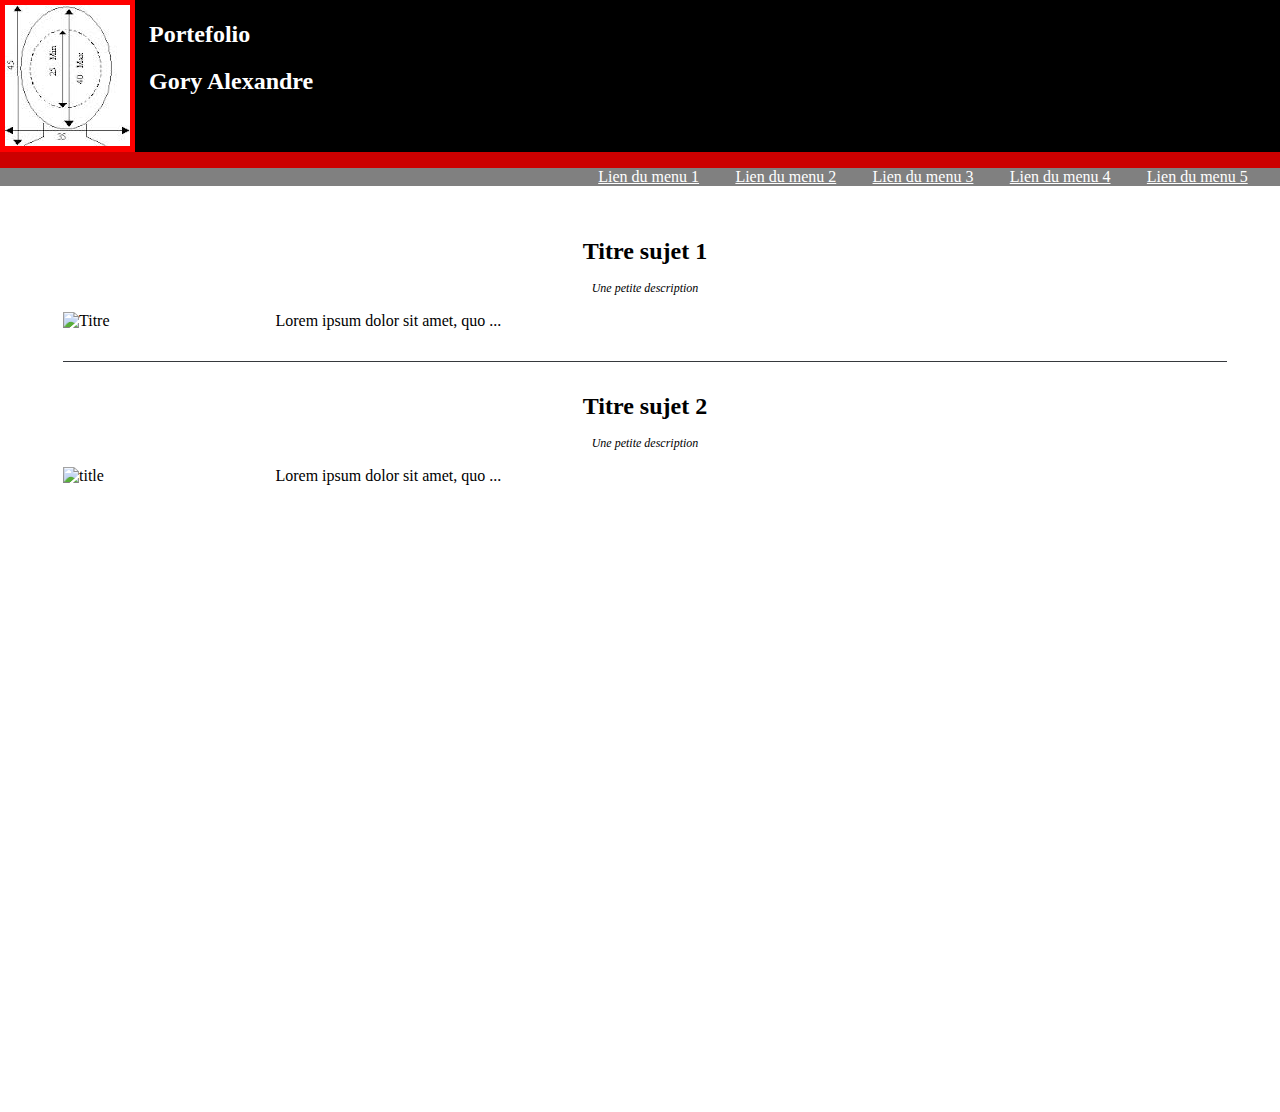
==== index.html @ 5978a52d "PFAgory V1" ====
<!DOCTYPE html>
<html>
    <head>
        <title>PorteFolio Gory Alexandre</title>
        <meta charset="UTF-8">
        <meta name="viewport" content="width=device-width, initial-scale=1.0">
        <link href="css/style.css" rel="stylesheet">
        <script src="js/jquery.js"></script>
    </head>
    <body>
        <div class="main">
            <div class="menu">
                <div class="headerMenu">
                    <div class="profil"><img src="img/profil.jpg" alt="Profil" /></div>
                    <div class="titre">
                        <h1>Portefolio</h1>
                        <h2>Gory Alexandre</h2>
                    </div>              
                </div>
                <div class="navigation">
                    <ul>
                        <li><a href="#">Lien du menu 1</a></li>
                        <li><a href="#">Lien du menu 2</a></li>
                        <li><a href="#">Lien du menu 3</a></li>
                        <li><a href="#">Lien du menu 4</a></li>
                        <li><a href="#">Lien du menu 5</a></li>
                    </ul>
                    <select>
                        <option selected="selected">Choisir un menu</option>
                        <option>Lien du menu 1</option>
                        <option>Lien du menu 2</option>
                        <option>Lien du menu 3</option>
                        <option>Lien du menu 4</option>
                        <option>Lien du menu 5</option>
                    </select>
                </div>               
            </div>
            <div class="content">
                <div class="content-item">
                    <h1>Titre sujet 1</h1>
                    <p class="description">Une petite description</p>
                    <div class="article">
                        <img src="image.png" class="article-image" alt="Titre"/>

                        <p>Lorem ipsum dolor sit amet, quo ...</p>
                    </div>
                </div>

                <div class="content-item">
                    <h1>Titre sujet 2</h1>
                    <p class="description">Une petite description</p>
                    <div class="article">
                        <img src="image.png" class="article-image" alt="title" />

                        <p>Lorem ipsum dolor sit amet, quo ...</p>
                    </div>
                </div>
            </div>
        </div>
    </body>
</html>
---- css/style.css ----
/*
To change this license header, choose License Headers in Project Properties.
To change this template file, choose Tools | Templates
and open the template in the editor.
*/
/* 
    Created on : 23 sept. 2014, 14:04:14
    Author     : agory
*/
@charset "UTF-8";

/**
 *    Ideal resolution: 1280 * 960 pixels
 */

html, body {
   height: 100%;
   background-color: #FFFFFF;
   border: 0px solid transparent;
   font-size: 1em; /* Ideal: 16px */
   margin: 0px 0px 0px 0px;
   min-height: 100%;
   padding: 0px 0px 0px 0px;
   width: 100%;
}

img, object, embed, canvas, video, audio, picture {
   max-width: 100%;
   height: auto;
}

.main {
   height: 100%;
   margin: 0px auto 0px auto;
   min-height: 100%;
   width: 100%; /* Ideal: 1024px -> 1024 / 1280 */
}

.content{
   display: inline-block;
   height: 100%;
   min-height: 100%;
   vertical-align: top;
   color: #000000;
   background-color: #FFFFFF;
   width: 100%; /* Ideal: 596px -> 596 / 1024 */
}

.menu {
   color: #FFFFFF;
   background-color: #CC0000;
   width: 100%; /* Ideal: 214px -> 214 / 1024 */
   padding: 0px;
   margin: 0px;
}

.headerMenu{
    background-color: #000000;
    width: 100%;
    margin: 0px;
    padding: 0px;
}
.headerMenu div{
    display: inline-block;
    vertical-align: top;
    margin: 0px;
}
.headerMenu .profil{
    padding: 5px 5px 2px 5px;
    background-color: red;
}
.headerMenu .profil img{ 
    padding: 0px;
    margin: 0px;
}
.headerMenu .titre {
    padding: 5px 0px 5px 10px;
}
.navigation {
    vertical-align: top;
    text-align: right;
    width: 100%;
    background-color: grey;
}
.content, .adv {
   padding: 5px 5px 5px 5px;
}

.menu h1 {
   font-size: 1.5em; /* Ideal: 24px */
}

.menu li {
   list-style: none;
}

.menu li a {
   color: #FFFFFF;
}

   
.menu li {
   display: inline-block;
   margin-right: 2.6041666666666666666666666666667%; /* Ideal: 25px -> 25 / 960 */
}

.menu li a:hover {
   color: #000000;
}

.content .content-item {
   border-top: 1px solid #36393D;
   clear: both;
   margin: 0px auto 0px auto;
   padding: 15px 0px 15px 0px;
   text-align: center;
   width: 90.939597315436241610738255033557%; /* Ideal: 542px -> 542 / 596 */
}

.content .content-item:first-child {
   border: 0px solid transparent;
}

.content .content-item h1 {
   font-size: 1.5em; /* Ideal: 24px */
}

.content .content-item p.description {
   font-size: 0.750em; /* Ideal: 12px */
   font-style: italic;
}

.content .content-item div.article {
   text-align: justify;
}

.content .content-item img.article-image {
   float: left;
   padding: 0px 25px 25px 0px;
   width: 16.107382550335570469798657718121%; /* Ideal: 96px -> 96 / 596 */
}

@media screen and (min-width: 421px) {
   .menu select {
      display: none;
   }
}

@media screen and (max-width: 1024px) {
   .main {
      width: 100%;
   }
}

@media screen and (max-width: 960px) {
   .menu {
      display: block;
      height: auto;
      min-height: 10%;
      vertical-align: top;
      width: 100%;
   }
   
   .content {
      width: 79.1015625%;
   }
}

@media screen and (max-width: 760px) {
   .main {
      margin: 0px 0px 0px 0px;
      width: 100%;
   }
}

@media screen and (max-width: 640px) {   
   .content {
      display: block;
      height: auto;
      min-height: auto;
      width: 100%;
   }
}

@media screen and (max-width: 420px) {
   .menu ul {
      display: none;
   }
   
   .menu select {
      display: inherit;
      width: 96%;
   }
}

@media screen and (max-width: 320px) {
   .content .content-item img.article-image {
      display: none;
   }
}
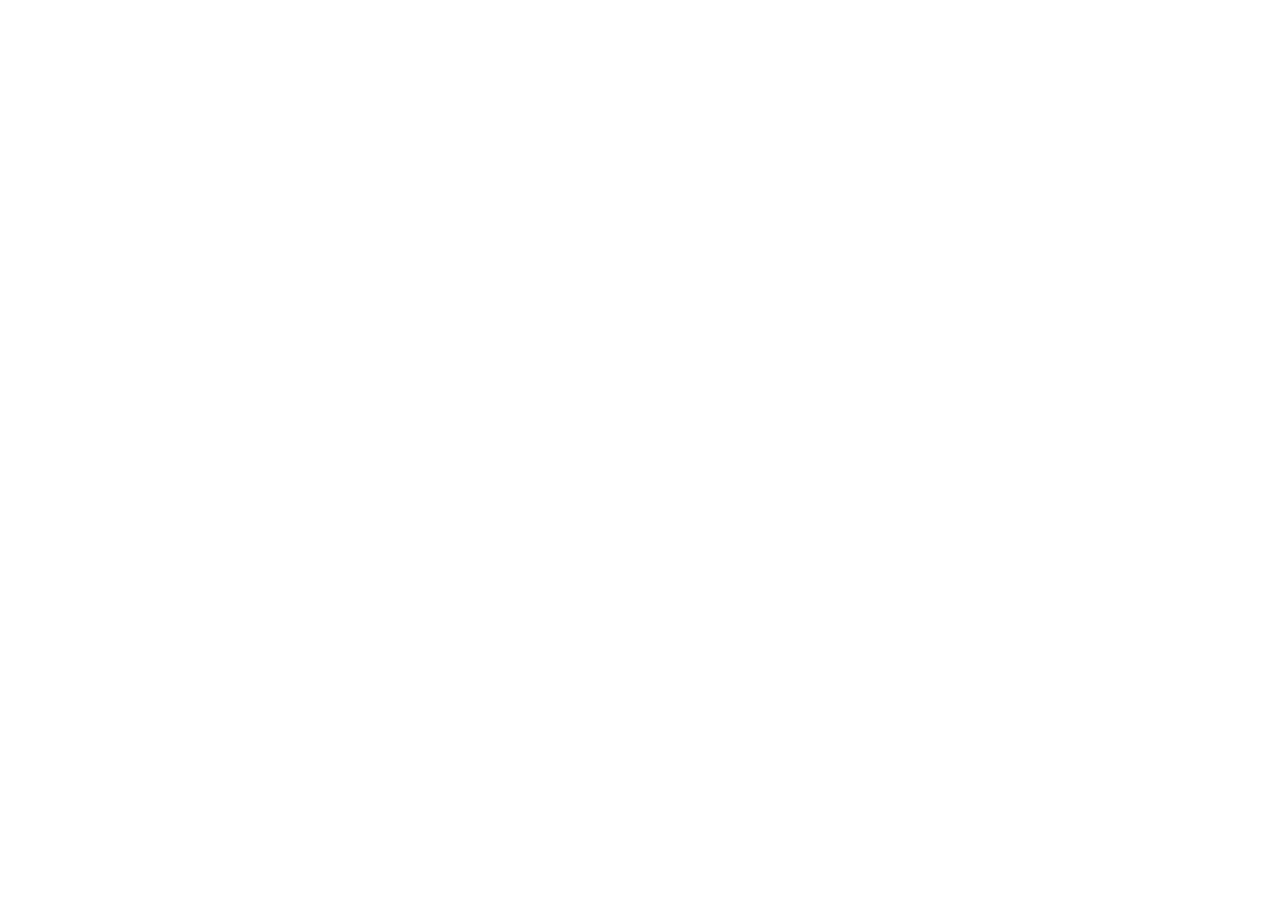
==== commit 5345b006: "PFAgory Debut projet avec bootstrap" ====
--- a/index.html
+++ b/index.html
@@ -8,54 +8,6 @@
         <script src="js/jquery.js"></script>
     </head>
     <body>
-        <div class="main">
-            <div class="menu">
-                <div class="headerMenu">
-                    <div class="profil"><img src="img/profil.jpg" alt="Profil" /></div>
-                    <div class="titre">
-                        <h1>Portefolio</h1>
-                        <h2>Gory Alexandre</h2>
-                    </div>              
-                </div>
-                <div class="navigation">
-                    <ul>
-                        <li><a href="#">Lien du menu 1</a></li>
-                        <li><a href="#">Lien du menu 2</a></li>
-                        <li><a href="#">Lien du menu 3</a></li>
-                        <li><a href="#">Lien du menu 4</a></li>
-                        <li><a href="#">Lien du menu 5</a></li>
-                    </ul>
-                    <select>
-                        <option selected="selected">Choisir un menu</option>
-                        <option>Lien du menu 1</option>
-                        <option>Lien du menu 2</option>
-                        <option>Lien du menu 3</option>
-                        <option>Lien du menu 4</option>
-                        <option>Lien du menu 5</option>
-                    </select>
-                </div>               
-            </div>
-            <div class="content">
-                <div class="content-item">
-                    <h1>Titre sujet 1</h1>
-                    <p class="description">Une petite description</p>
-                    <div class="article">
-                        <img src="image.png" class="article-image" alt="Titre"/>
-
-                        <p>Lorem ipsum dolor sit amet, quo ...</p>
-                    </div>
-                </div>
-
-                <div class="content-item">
-                    <h1>Titre sujet 2</h1>
-                    <p class="description">Une petite description</p>
-                    <div class="article">
-                        <img src="image.png" class="article-image" alt="title" />
-
-                        <p>Lorem ipsum dolor sit amet, quo ...</p>
-                    </div>
-                </div>
-            </div>
-        </div>
+        
     </body>
 </html>
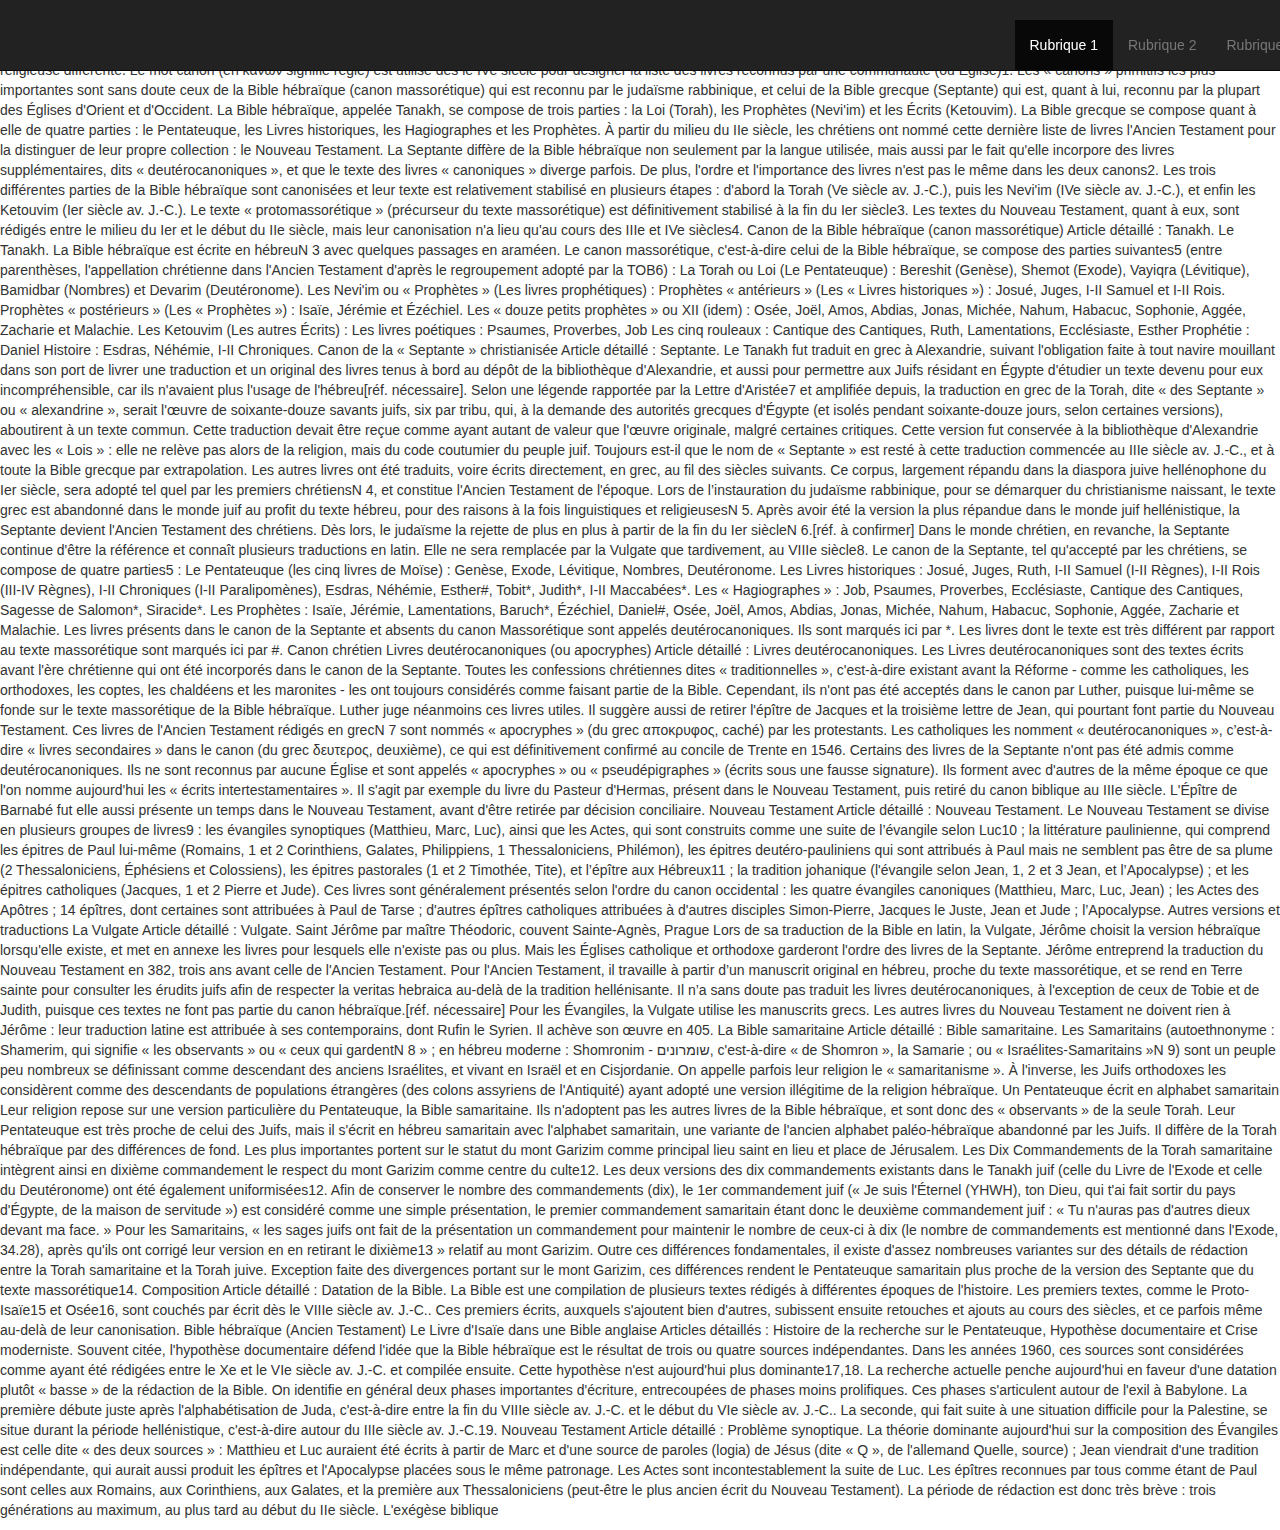
==== commit cd377002: "PFAgory v1.1" ====
--- a/index.html
+++ b/index.html
@@ -5,9 +5,152 @@
         <meta charset="UTF-8">
         <meta name="viewport" content="width=device-width, initial-scale=1.0">
         <link href="css/style.css" rel="stylesheet">
-        <script src="js/jquery.js"></script>
+        <link href="lib/bootstrap/css/bootstrap.min.css" rel="stylesheet">
     </head>
     <body>
-        
+        <div class="navbar navbar-default navbar-inverse navbar-fixed-top navbar-inner" role="navigation">
+            <!-- Partie de la barre toujours affichée -->
+            <div class="row">
+                <div class="col-md-4"> 
+                <img src="" />
+                </div>
+            </div>
+            <div class="row">
+                <div class="navbar-header">
+                    <!-- Bouton d'accès affiché à droite si la zone d'affichage est trop petite -->
+                    <button type="button" class="navbar-toggle" data-toggle="collapse" data-target="#navbar-collapse-target">
+                        <span class="sr-only">Activer la navigation</span>
+                        <span class="icon-bar"></span>
+                        <span class="icon-bar"></span>
+                        <span class="icon-bar"></span>
+                    </button>
+                </div>
+                <!-- Partie de la barre masquée si la surface d'affichage est insuffisante -->
+                <div class="collapse navbar-collapse" id="navbar-collapse-target">
+                    <ul class="nav navbar-nav navbar-right">
+                        <li class="active"><a href="#">Rubrique 1</a></li>
+                        <li><a href="#">Rubrique 2</a></li>
+                        <li><a href="#">Rubrique 3</a></li>
+                    </ul>
+                </div>
+            </div>
+        </div>
+        <p>Étymologie
+
+Le mot « bible » vient du grec ancien βιϐλία (ta biblia), un substantif au pluriel qui signifie « les livres », soulignant son caractère multiple. Ce mot est passé dans la langue française par l’intermédiaire du latin bíblia, et est devenu ainsi un mot au singulier1.
+Les canons bibliques primitifs
+Articles détaillés : Canon (Bible) et Liste des livres de la Bible.
+
+Le corpus biblique réunit plusieurs livres d'origines diverses, d'où le pluriel originel du mot « Bible ». Dès le début de sa formation, il existe plusieurs collections canoniques concurrentes de la Bible, chacune étant défendue par une communauté religieuse différente. Le mot canon (en κανων signifie règle) est utilisé dès le IVe siècle pour désigner la liste des livres reconnus par une communauté (ou Église)1.
+
+Les « canons » primitifs les plus importantes sont sans doute ceux de la Bible hébraïque (canon massorétique) qui est reconnu par le judaïsme rabbinique, et celui de la Bible grecque (Septante) qui est, quant à lui, reconnu par la plupart des Églises d'Orient et d'Occident. La Bible hébraïque, appelée Tanakh, se compose de trois parties : la Loi (Torah), les Prophètes (Nevi'im) et les Écrits (Ketouvim). La Bible grecque se compose quant à elle de quatre parties : le Pentateuque, les Livres historiques, les Hagiographes et les Prophètes. À partir du milieu du IIe siècle, les chrétiens ont nommé cette dernière liste de livres l'Ancien Testament pour la distinguer de leur propre collection : le Nouveau Testament. La Septante diffère de la Bible hébraïque non seulement par la langue utilisée, mais aussi par le fait qu'elle incorpore des livres supplémentaires, dits « deutérocanoniques », et que le texte des livres « canoniques » diverge parfois. De plus, l'ordre et l'importance des livres n'est pas le même dans les deux canons2.
+
+Les trois différentes parties de la Bible hébraïque sont canonisées et leur texte est relativement stabilisé en plusieurs étapes : d'abord la Torah (Ve siècle av. J.-C.), puis les Nevi'im (IVe siècle av. J.-C.), et enfin les Ketouvim (Ier siècle av. J.-C.). Le texte « protomassorétique » (précurseur du texte massorétique) est définitivement stabilisé à la fin du Ier siècle3. Les textes du Nouveau Testament, quant à eux, sont rédigés entre le milieu du Ier et le début du IIe siècle, mais leur canonisation n'a lieu qu'au cours des IIIe et IVe siècles4.
+Canon de la Bible hébraïque (canon massorétique)
+Article détaillé : Tanakh.
+Le Tanakh.
+
+La Bible hébraïque est écrite en hébreuN 3 avec quelques passages en araméen. Le canon massorétique, c'est-à-dire celui de la Bible hébraïque, se compose des parties suivantes5 (entre parenthèses, l'appellation chrétienne dans l'Ancien Testament d'après le regroupement adopté par la TOB6) :
+
+    La Torah ou Loi (Le Pentateuque) : Bereshit (Genèse), Shemot (Exode), Vayiqra (Lévitique), Bamidbar (Nombres) et Devarim (Deutéronome).
+    Les Nevi'im ou « Prophètes » (Les livres prophétiques) :
+        Prophètes « antérieurs » (Les « Livres historiques ») : Josué, Juges, I-II Samuel et I-II Rois.
+        Prophètes « postérieurs » (Les « Prophètes ») : Isaïe, Jérémie et Ézéchiel.
+        Les « douze petits prophètes » ou XII (idem) : Osée, Joël, Amos, Abdias, Jonas, Michée, Nahum, Habacuc, Sophonie, Aggée, Zacharie et Malachie.
+    Les Ketouvim (Les autres Écrits) :
+        Les livres poétiques : Psaumes, Proverbes, Job
+        Les cinq rouleaux : Cantique des Cantiques, Ruth, Lamentations, Ecclésiaste, Esther
+        Prophétie : Daniel
+        Histoire : Esdras, Néhémie, I-II Chroniques.
+
+Canon de la « Septante » christianisée
+Article détaillé : Septante.
+
+Le Tanakh fut traduit en grec à Alexandrie, suivant l'obligation faite à tout navire mouillant dans son port de livrer une traduction et un original des livres tenus à bord au dépôt de la bibliothèque d'Alexandrie, et aussi pour permettre aux Juifs résidant en Égypte d'étudier un texte devenu pour eux incompréhensible, car ils n'avaient plus l'usage de l'hébreu[réf. nécessaire].
+
+Selon une légende rapportée par la Lettre d'Aristée7 et amplifiée depuis, la traduction en grec de la Torah, dite « des Septante » ou « alexandrine », serait l'œuvre de soixante-douze savants juifs, six par tribu, qui, à la demande des autorités grecques d'Égypte (et isolés pendant soixante-douze jours, selon certaines versions), aboutirent à un texte commun.
+
+Cette traduction devait être reçue comme ayant autant de valeur que l'œuvre originale, malgré certaines critiques. Cette version fut conservée à la bibliothèque d'Alexandrie avec les « Lois » : elle ne relève pas alors de la religion, mais du code coutumier du peuple juif. Toujours est-il que le nom de « Septante » est resté à cette traduction commencée au IIIe siècle av. J.-C., et à toute la Bible grecque par extrapolation. Les autres livres ont été traduits, voire écrits directement, en grec, au fil des siècles suivants.
+
+Ce corpus, largement répandu dans la diaspora juive hellénophone du Ier siècle, sera adopté tel quel par les premiers chrétiensN 4, et constitue l'Ancien Testament de l'époque.
+
+Lors de l’instauration du judaïsme rabbinique, pour se démarquer du christianisme naissant, le texte grec est abandonné dans le monde juif au profit du texte hébreu, pour des raisons à la fois linguistiques et religieusesN 5. Après avoir été la version la plus répandue dans le monde juif hellénistique, la Septante devient l'Ancien Testament des chrétiens. Dès lors, le judaïsme la rejette de plus en plus à partir de la fin du Ier siècleN 6.[réf. à confirmer] Dans le monde chrétien, en revanche, la Septante continue d'être la référence et connaît plusieurs traductions en latin. Elle ne sera remplacée par la Vulgate que tardivement, au VIIIe siècle8.
+
+Le canon de la Septante, tel qu'accepté par les chrétiens, se compose de quatre parties5 :
+
+    Le Pentateuque (les cinq livres de Moïse) : Genèse, Exode, Lévitique, Nombres, Deutéronome.
+    Les Livres historiques : Josué, Juges, Ruth, I-II Samuel (I-II Règnes), I-II Rois (III-IV Règnes), I-II Chroniques (I-II Paralipomènes), Esdras, Néhémie, Esther#, Tobit*, Judith*, I-II Maccabées*.
+    Les « Hagiographes » : Job, Psaumes, Proverbes, Ecclésiaste, Cantique des Cantiques, Sagesse de Salomon*, Siracide*.
+    Les Prophètes : Isaïe, Jérémie, Lamentations, Baruch*, Ézéchiel, Daniel#, Osée, Joël, Amos, Abdias, Jonas, Michée, Nahum, Habacuc, Sophonie, Aggée, Zacharie et Malachie.
+
+Les livres présents dans le canon de la Septante et absents du canon Massorétique sont appelés deutérocanoniques. Ils sont marqués ici par *.
+
+Les livres dont le texte est très différent par rapport au texte massorétique sont marqués ici par #.
+Canon chrétien
+Livres deutérocanoniques (ou apocryphes)
+Article détaillé : Livres deutérocanoniques.
+
+Les Livres deutérocanoniques sont des textes écrits avant l'ère chrétienne qui ont été incorporés dans le canon de la Septante. Toutes les confessions chrétiennes dites « traditionnelles », c'est-à-dire existant avant la Réforme - comme les catholiques, les orthodoxes, les coptes, les chaldéens et les maronites - les ont toujours considérés comme faisant partie de la Bible. Cependant, ils n'ont pas été acceptés dans le canon par Luther, puisque lui-même se fonde sur le texte massorétique de la Bible hébraïque. Luther juge néanmoins ces livres utiles. Il suggère aussi de retirer l'épître de Jacques et la troisième lettre de Jean, qui pourtant font partie du Nouveau Testament.
+
+Ces livres de l'Ancien Testament rédigés en grecN 7 sont nommés « apocryphes » (du grec αποκρυφος, caché) par les protestants. Les catholiques les nomment « deutérocanoniques », c’est-à-dire « livres secondaires » dans le canon (du grec δευτερος, deuxième), ce qui est définitivement confirmé au concile de Trente en 1546.
+
+Certains des livres de la Septante n'ont pas été admis comme deutérocanoniques. Ils ne sont reconnus par aucune Église et sont appelés « apocryphes » ou « pseudépigraphes » (écrits sous une fausse signature). Ils forment avec d'autres de la même époque ce que l'on nomme aujourd'hui les « écrits intertestamentaires ». Il s'agit par exemple du livre du Pasteur d'Hermas, présent dans le Nouveau Testament, puis retiré du canon biblique au IIIe siècle. L'Épître de Barnabé fut elle aussi présente un temps dans le Nouveau Testament, avant d'être retirée par décision conciliaire.
+Nouveau Testament
+Article détaillé : Nouveau Testament.
+
+Le Nouveau Testament se divise en plusieurs groupes de livres9 :
+
+    les évangiles synoptiques (Matthieu, Marc, Luc), ainsi que les Actes, qui sont construits comme une suite de l’évangile selon Luc10 ;
+    la littérature paulinienne, qui comprend les épitres de Paul lui-même (Romains, 1 et 2 Corinthiens, Galates, Philippiens, 1 Thessaloniciens, Philémon), les épitres deutéro-pauliniens qui sont attribués à Paul mais ne semblent pas être de sa plume (2 Thessaloniciens, Éphésiens et Colossiens), les épitres pastorales (1 et 2 Timothée, Tite), et l’épître aux Hébreux11 ;
+    la tradition johanique (l'évangile selon Jean, 1, 2 et 3 Jean, et l’Apocalypse) ;
+    et les épitres catholiques (Jacques, 1 et 2 Pierre et Jude).
+
+Ces livres sont généralement présentés selon l'ordre du canon occidental :
+
+    les quatre évangiles canoniques (Matthieu, Marc, Luc, Jean) ;
+    les Actes des Apôtres ;
+    14 épîtres, dont certaines sont attribuées à Paul de Tarse ;
+    d'autres épîtres catholiques attribuées à d'autres disciples Simon-Pierre, Jacques le Juste, Jean et Jude ;
+    l’Apocalypse.
+
+Autres versions et traductions
+La Vulgate
+Article détaillé : Vulgate.
+Saint Jérôme par maître Théodoric, couvent Sainte-Agnès, Prague
+
+Lors de sa traduction de la Bible en latin, la Vulgate, Jérôme choisit la version hébraïque lorsqu'elle existe, et met en annexe les livres pour lesquels elle n'existe pas ou plus. Mais les Églises catholique et orthodoxe garderont l'ordre des livres de la Septante.
+
+Jérôme entreprend la traduction du Nouveau Testament en 382, trois ans avant celle de l'Ancien Testament. Pour l'Ancien Testament, il travaille à partir d’un manuscrit original en hébreu, proche du texte massorétique, et se rend en Terre sainte pour consulter les érudits juifs afin de respecter la veritas hebraica au-delà de la tradition hellénisante. Il n’a sans doute pas traduit les livres deutérocanoniques, à l'exception de ceux de Tobie et de Judith, puisque ces textes ne font pas partie du canon hébraïque.[réf. nécessaire]
+
+Pour les Évangiles, la Vulgate utilise les manuscrits grecs. Les autres livres du Nouveau Testament ne doivent rien à Jérôme : leur traduction latine est attribuée à ses contemporains, dont Rufin le Syrien.
+
+Il achève son œuvre en 405.
+La Bible samaritaine
+Article détaillé : Bible samaritaine.
+
+Les Samaritains (autoethnonyme : Shamerim, qui signifie « les observants » ou « ceux qui gardentN 8 » ; en hébreu moderne : Shomronim - שומרונים, c'est-à-dire « de Shomron », la Samarie ; ou « Israélites-Samaritains »N 9) sont un peuple peu nombreux se définissant comme descendant des anciens Israélites, et vivant en Israël et en Cisjordanie. On appelle parfois leur religion le « samaritanisme ». À l'inverse, les Juifs orthodoxes les considèrent comme des descendants de populations étrangères (des colons assyriens de l'Antiquité) ayant adopté une version illégitime de la religion hébraïque.
+Un Pentateuque écrit en alphabet samaritain
+
+Leur religion repose sur une version particulière du Pentateuque, la Bible samaritaine. Ils n'adoptent pas les autres livres de la Bible hébraïque, et sont donc des « observants » de la seule Torah.
+
+Leur Pentateuque est très proche de celui des Juifs, mais il s'écrit en hébreu samaritain avec l'alphabet samaritain, une variante de l'ancien alphabet paléo-hébraïque abandonné par les Juifs. Il diffère de la Torah hébraïque par des différences de fond. Les plus importantes portent sur le statut du mont Garizim comme principal lieu saint en lieu et place de Jérusalem. Les Dix Commandements de la Torah samaritaine intègrent ainsi en dixième commandement le respect du mont Garizim comme centre du culte12. Les deux versions des dix commandements existants dans le Tanakh juif (celle du Livre de l'Exode et celle du Deutéronome) ont été également uniformisées12. Afin de conserver le nombre des commandements (dix), le 1er commandement juif (« Je suis l'Éternel (YHWH), ton Dieu, qui t'ai fait sortir du pays d'Égypte, de la maison de servitude ») est considéré comme une simple présentation, le premier commandement samaritain étant donc le deuxième commandement juif : « Tu n'auras pas d'autres dieux devant ma face. » Pour les Samaritains, « les sages juifs ont fait de la présentation un commandement pour maintenir le nombre de ceux-ci à dix (le nombre de commandements est mentionné dans l'Exode, 34.28), après qu'ils ont corrigé leur version en en retirant le dixième13 » relatif au mont Garizim.
+
+Outre ces différences fondamentales, il existe d'assez nombreuses variantes sur des détails de rédaction entre la Torah samaritaine et la Torah juive. Exception faite des divergences portant sur le mont Garizim, ces différences rendent le Pentateuque samaritain plus proche de la version des Septante que du texte massorétique14.
+Composition
+Article détaillé : Datation de la Bible.
+
+La Bible est une compilation de plusieurs textes rédigés à différentes époques de l'histoire. Les premiers textes, comme le Proto-Isaïe15 et Osée16, sont couchés par écrit dès le VIIIe siècle av. J.-C.. Ces premiers écrits, auxquels s'ajoutent bien d'autres, subissent ensuite retouches et ajouts au cours des siècles, et ce parfois même au-delà de leur canonisation.
+Bible hébraïque (Ancien Testament)
+Le Livre d'Isaïe dans une Bible anglaise
+Articles détaillés : Histoire de la recherche sur le Pentateuque, Hypothèse documentaire et Crise moderniste.
+
+Souvent citée, l'hypothèse documentaire défend l'idée que la Bible hébraïque est le résultat de trois ou quatre sources indépendantes. Dans les années 1960, ces sources sont considérées comme ayant été rédigées entre le Xe et le VIe siècle av. J.-C. et compilée ensuite. Cette hypothèse n'est aujourd'hui plus dominante17,18. La recherche actuelle penche aujourd'hui en faveur d'une datation plutôt « basse » de la rédaction de la Bible. On identifie en général deux phases importantes d'écriture, entrecoupées de phases moins prolifiques. Ces phases s'articulent autour de l'exil à Babylone. La première débute juste après l'alphabétisation de Juda, c'est-à-dire entre la fin du VIIIe siècle av. J.-C. et le début du VIe siècle av. J.-C.. La seconde, qui fait suite à une situation difficile pour la Palestine, se situe durant la période hellénistique, c'est-à-dire autour du IIIe siècle av. J.-C.19.
+Nouveau Testament
+Article détaillé : Problème synoptique.
+
+La théorie dominante aujourd'hui sur la composition des Évangiles est celle dite « des deux sources » : Matthieu et Luc auraient été écrits à partir de Marc et d'une source de paroles (logia) de Jésus (dite « Q », de l'allemand Quelle, source) ; Jean viendrait d'une tradition indépendante, qui aurait aussi produit les épîtres et l'Apocalypse placées sous le même patronage. Les Actes sont incontestablement la suite de Luc. Les épîtres reconnues par tous comme étant de Paul sont celles aux Romains, aux Corinthiens, aux Galates, et la première aux Thessaloniciens (peut-être le plus ancien écrit du Nouveau Testament). La période de rédaction est donc très brève : trois générations au maximum, au plus tard au début du IIe siècle.
+L'exégèse biblique</p>
+        <script src="lib/jquery/jquery-1.11.1.min.js"></script>
+        <script src="lib/bootstrap/js/bootstrap.min.js"></script>
     </body>
 </html>
--- a/css/style.css
+++ b/css/style.css
@@ -1,200 +1,3 @@
-/*
-To change this license header, choose License Headers in Project Properties.
-To change this template file, choose Tools | Templates
-and open the template in the editor.
-*/
-/* 
-    Created on : 23 sept. 2014, 14:04:14
-    Author     : agory
-*/
-@charset "UTF-8";
-
-/**
- *    Ideal resolution: 1280 * 960 pixels
- */
-
-html, body {
-   height: 100%;
-   background-color: #FFFFFF;
-   border: 0px solid transparent;
-   font-size: 1em; /* Ideal: 16px */
-   margin: 0px 0px 0px 0px;
-   min-height: 100%;
-   padding: 0px 0px 0px 0px;
-   width: 100%;
-}
-
-img, object, embed, canvas, video, audio, picture {
-   max-width: 100%;
-   height: auto;
-}
-
-.main {
-   height: 100%;
-   margin: 0px auto 0px auto;
-   min-height: 100%;
-   width: 100%; /* Ideal: 1024px -> 1024 / 1280 */
-}
-
-.content{
-   display: inline-block;
-   height: 100%;
-   min-height: 100%;
-   vertical-align: top;
-   color: #000000;
-   background-color: #FFFFFF;
-   width: 100%; /* Ideal: 596px -> 596 / 1024 */
-}
-
-.menu {
-   color: #FFFFFF;
-   background-color: #CC0000;
-   width: 100%; /* Ideal: 214px -> 214 / 1024 */
-   padding: 0px;
-   margin: 0px;
-}
-
-.headerMenu{
-    background-color: #000000;
-    width: 100%;
-    margin: 0px;
-    padding: 0px;
-}
-.headerMenu div{
-    display: inline-block;
-    vertical-align: top;
-    margin: 0px;
-}
-.headerMenu .profil{
-    padding: 5px 5px 2px 5px;
-    background-color: red;
-}
-.headerMenu .profil img{ 
-    padding: 0px;
-    margin: 0px;
-}
-.headerMenu .titre {
-    padding: 5px 0px 5px 10px;
-}
-.navigation {
-    vertical-align: top;
-    text-align: right;
-    width: 100%;
-    background-color: grey;
-}
-.content, .adv {
-   padding: 5px 5px 5px 5px;
-}
-
-.menu h1 {
-   font-size: 1.5em; /* Ideal: 24px */
-}
-
-.menu li {
-   list-style: none;
-}
-
-.menu li a {
-   color: #FFFFFF;
-}
-
-   
-.menu li {
-   display: inline-block;
-   margin-right: 2.6041666666666666666666666666667%; /* Ideal: 25px -> 25 / 960 */
-}
-
-.menu li a:hover {
-   color: #000000;
-}
-
-.content .content-item {
-   border-top: 1px solid #36393D;
-   clear: both;
-   margin: 0px auto 0px auto;
-   padding: 15px 0px 15px 0px;
-   text-align: center;
-   width: 90.939597315436241610738255033557%; /* Ideal: 542px -> 542 / 596 */
-}
-
-.content .content-item:first-child {
-   border: 0px solid transparent;
-}
-
-.content .content-item h1 {
-   font-size: 1.5em; /* Ideal: 24px */
-}
-
-.content .content-item p.description {
-   font-size: 0.750em; /* Ideal: 12px */
-   font-style: italic;
-}
-
-.content .content-item div.article {
-   text-align: justify;
-}
-
-.content .content-item img.article-image {
-   float: left;
-   padding: 0px 25px 25px 0px;
-   width: 16.107382550335570469798657718121%; /* Ideal: 96px -> 96 / 596 */
-}
-
-@media screen and (min-width: 421px) {
-   .menu select {
-      display: none;
-   }
-}
-
-@media screen and (max-width: 1024px) {
-   .main {
-      width: 100%;
-   }
-}
-
-@media screen and (max-width: 960px) {
-   .menu {
-      display: block;
-      height: auto;
-      min-height: 10%;
-      vertical-align: top;
-      width: 100%;
-   }
-   
-   .content {
-      width: 79.1015625%;
-   }
-}
-
-@media screen and (max-width: 760px) {
-   .main {
-      margin: 0px 0px 0px 0px;
-      width: 100%;
-   }
-}
-
-@media screen and (max-width: 640px) {   
-   .content {
-      display: block;
-      height: auto;
-      min-height: auto;
-      width: 100%;
-   }
-}
-
-@media screen and (max-width: 420px) {
-   .menu ul {
-      display: none;
-   }
-   
-   .menu select {
-      display: inherit;
-      width: 96%;
-   }
-}
-
-@media screen and (max-width: 320px) {
-   .content .content-item img.article-image {
-      display: none;
-   }
-}
+.navbar-inner {
+    min-height: 200px; /* change value here*/
+}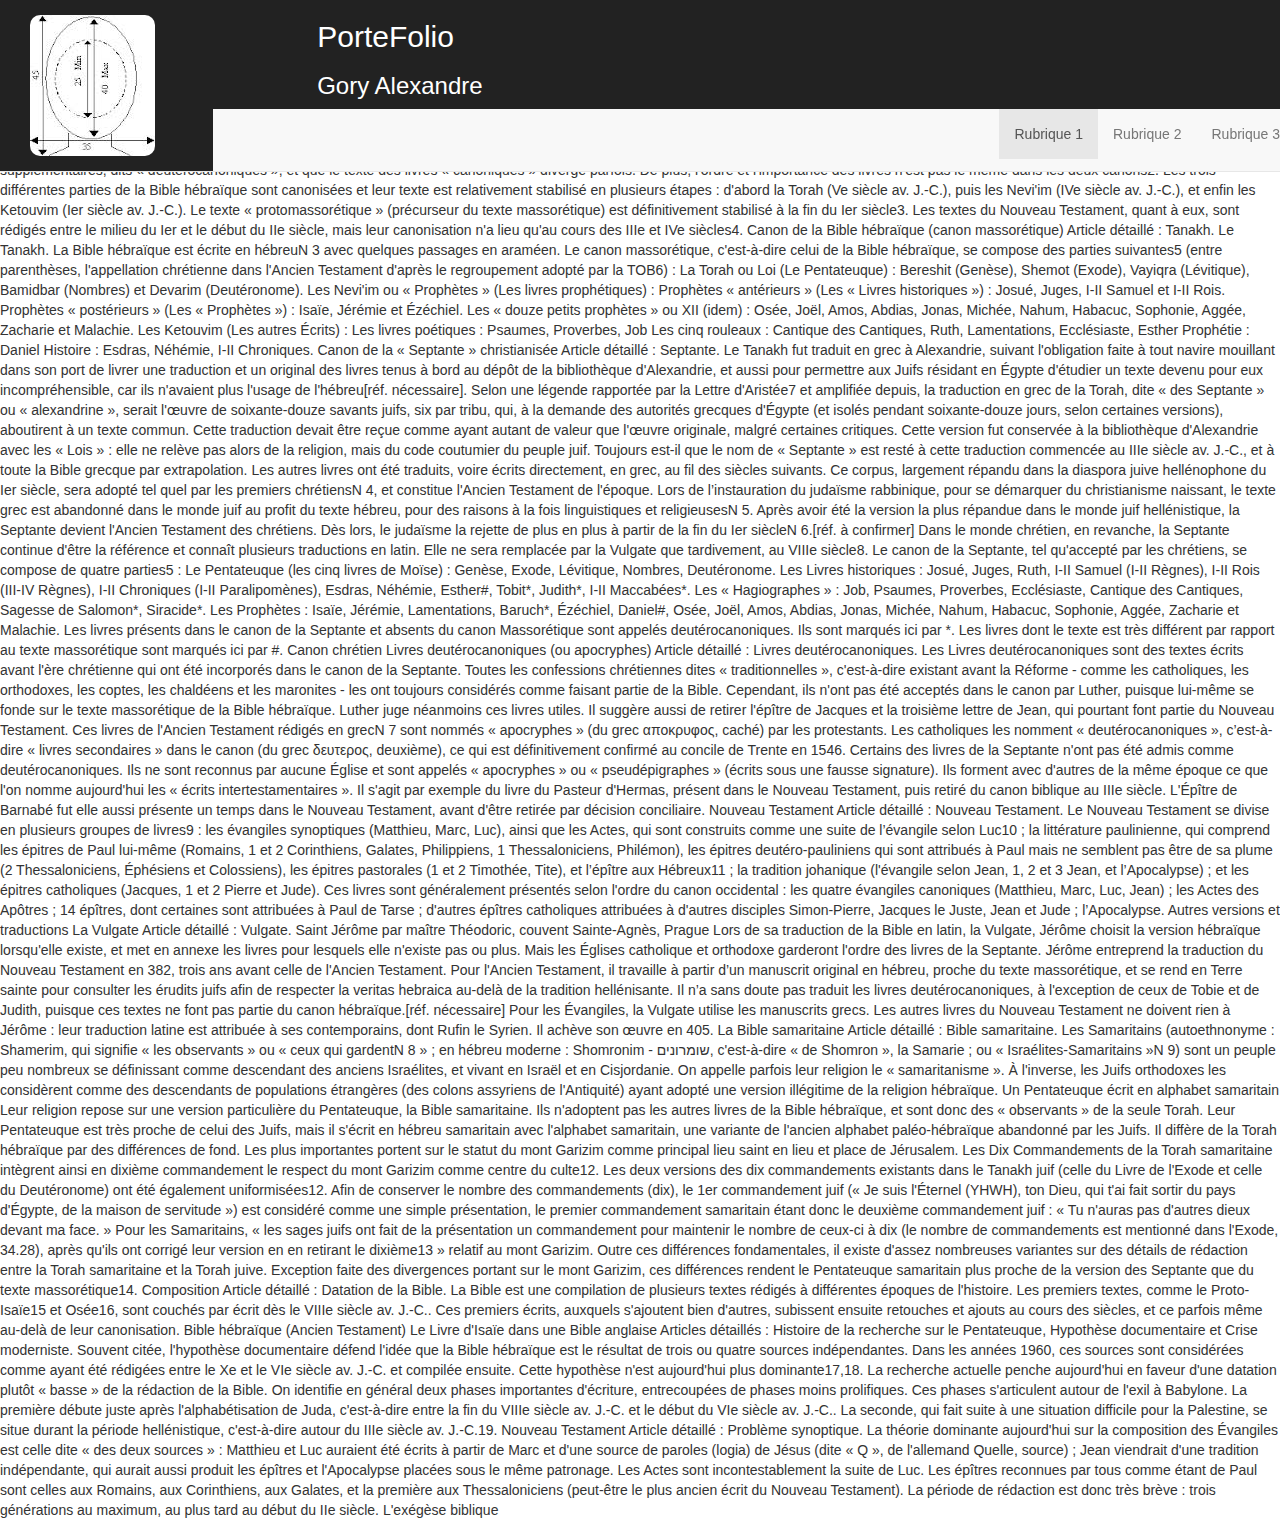
==== commit 8601769d: "PFAgory v1.1.1" ====
--- a/index.html
+++ b/index.html
@@ -8,148 +8,155 @@
         <link href="lib/bootstrap/css/bootstrap.min.css" rel="stylesheet">
     </head>
     <body>
-        <div class="navbar navbar-default navbar-inverse navbar-fixed-top navbar-inner" role="navigation">
-            <!-- Partie de la barre toujours affichée -->
-            <div class="row">
-                <div class="col-md-4"> 
-                <img src="" />
+        <div class="navbar navbar-default navbar-fixed-top navbar-inner" role="navigation">
+            <div class="col-sm-3 col-lg-2 hidden-xs navbar-inverse"> 
+                <img src="img/profil.jpg" class="profil" />
+            </div>
+            <div class="col-xs-12 col-sm-9 col-lg-10">
+                <div class="row navbar-inverse">
+                    <div class="col-xs-11 col-xs-offset-1">
+                        <h2>PorteFolio</h2>
+                        <h3>Gory Alexandre</h>
+                    </div>
                 </div>
-            </div>
-            <div class="row">
-                <div class="navbar-header">
-                    <!-- Bouton d'accès affiché à droite si la zone d'affichage est trop petite -->
-                    <button type="button" class="navbar-toggle" data-toggle="collapse" data-target="#navbar-collapse-target">
-                        <span class="sr-only">Activer la navigation</span>
-                        <span class="icon-bar"></span>
-                        <span class="icon-bar"></span>
-                        <span class="icon-bar"></span>
-                    </button>
+                <div class="row">
+                    <!-- Partie de la barre masquée si la surface d'affichage est insuffisante -->
+                    <div class="collapse navbar-collapse" id="navbar-collapse-target">
+                        <ul class="nav navbar-nav navbar-right">
+                            <li class="active"><a href="#">Rubrique 1</a></li>
+                            <li><a href="#">Rubrique 2</a></li>
+                            <li><a href="#">Rubrique 3</a></li>
+                        </ul>
+                    </div>
+                    <div class="navbar-header col-xs-1">
+                        <!-- Bouton d'accès affiché à droite si la zone d'affichage est trop petite -->
+                        <button type="button" class="navbar-toggle" data-toggle="collapse" data-target="#navbar-collapse-target">
+                            <span class="sr-only">Activer la navigation</span>
+                            <span class="icon-bar"></span>
+                            <span class="icon-bar"></span>
+                            <span class="icon-bar"></span>
+                        </button>
+                    </div>
                 </div>
-                <!-- Partie de la barre masquée si la surface d'affichage est insuffisante -->
-                <div class="collapse navbar-collapse" id="navbar-collapse-target">
-                    <ul class="nav navbar-nav navbar-right">
-                        <li class="active"><a href="#">Rubrique 1</a></li>
-                        <li><a href="#">Rubrique 2</a></li>
-                        <li><a href="#">Rubrique 3</a></li>
-                    </ul>
-                </div>
-            </div>
+            </div> 
+
         </div>
         <p>Étymologie
 
-Le mot « bible » vient du grec ancien βιϐλία (ta biblia), un substantif au pluriel qui signifie « les livres », soulignant son caractère multiple. Ce mot est passé dans la langue française par l’intermédiaire du latin bíblia, et est devenu ainsi un mot au singulier1.
-Les canons bibliques primitifs
-Articles détaillés : Canon (Bible) et Liste des livres de la Bible.
+            Le mot « bible » vient du grec ancien βιϐλία (ta biblia), un substantif au pluriel qui signifie « les livres », soulignant son caractère multiple. Ce mot est passé dans la langue française par l’intermédiaire du latin bíblia, et est devenu ainsi un mot au singulier1.
+            Les canons bibliques primitifs
+            Articles détaillés : Canon (Bible) et Liste des livres de la Bible.
 
-Le corpus biblique réunit plusieurs livres d'origines diverses, d'où le pluriel originel du mot « Bible ». Dès le début de sa formation, il existe plusieurs collections canoniques concurrentes de la Bible, chacune étant défendue par une communauté religieuse différente. Le mot canon (en κανων signifie règle) est utilisé dès le IVe siècle pour désigner la liste des livres reconnus par une communauté (ou Église)1.
+            Le corpus biblique réunit plusieurs livres d'origines diverses, d'où le pluriel originel du mot « Bible ». Dès le début de sa formation, il existe plusieurs collections canoniques concurrentes de la Bible, chacune étant défendue par une communauté religieuse différente. Le mot canon (en κανων signifie règle) est utilisé dès le IVe siècle pour désigner la liste des livres reconnus par une communauté (ou Église)1.
 
-Les « canons » primitifs les plus importantes sont sans doute ceux de la Bible hébraïque (canon massorétique) qui est reconnu par le judaïsme rabbinique, et celui de la Bible grecque (Septante) qui est, quant à lui, reconnu par la plupart des Églises d'Orient et d'Occident. La Bible hébraïque, appelée Tanakh, se compose de trois parties : la Loi (Torah), les Prophètes (Nevi'im) et les Écrits (Ketouvim). La Bible grecque se compose quant à elle de quatre parties : le Pentateuque, les Livres historiques, les Hagiographes et les Prophètes. À partir du milieu du IIe siècle, les chrétiens ont nommé cette dernière liste de livres l'Ancien Testament pour la distinguer de leur propre collection : le Nouveau Testament. La Septante diffère de la Bible hébraïque non seulement par la langue utilisée, mais aussi par le fait qu'elle incorpore des livres supplémentaires, dits « deutérocanoniques », et que le texte des livres « canoniques » diverge parfois. De plus, l'ordre et l'importance des livres n'est pas le même dans les deux canons2.
+            Les « canons » primitifs les plus importantes sont sans doute ceux de la Bible hébraïque (canon massorétique) qui est reconnu par le judaïsme rabbinique, et celui de la Bible grecque (Septante) qui est, quant à lui, reconnu par la plupart des Églises d'Orient et d'Occident. La Bible hébraïque, appelée Tanakh, se compose de trois parties : la Loi (Torah), les Prophètes (Nevi'im) et les Écrits (Ketouvim). La Bible grecque se compose quant à elle de quatre parties : le Pentateuque, les Livres historiques, les Hagiographes et les Prophètes. À partir du milieu du IIe siècle, les chrétiens ont nommé cette dernière liste de livres l'Ancien Testament pour la distinguer de leur propre collection : le Nouveau Testament. La Septante diffère de la Bible hébraïque non seulement par la langue utilisée, mais aussi par le fait qu'elle incorpore des livres supplémentaires, dits « deutérocanoniques », et que le texte des livres « canoniques » diverge parfois. De plus, l'ordre et l'importance des livres n'est pas le même dans les deux canons2.
 
-Les trois différentes parties de la Bible hébraïque sont canonisées et leur texte est relativement stabilisé en plusieurs étapes : d'abord la Torah (Ve siècle av. J.-C.), puis les Nevi'im (IVe siècle av. J.-C.), et enfin les Ketouvim (Ier siècle av. J.-C.). Le texte « protomassorétique » (précurseur du texte massorétique) est définitivement stabilisé à la fin du Ier siècle3. Les textes du Nouveau Testament, quant à eux, sont rédigés entre le milieu du Ier et le début du IIe siècle, mais leur canonisation n'a lieu qu'au cours des IIIe et IVe siècles4.
-Canon de la Bible hébraïque (canon massorétique)
-Article détaillé : Tanakh.
-Le Tanakh.
+            Les trois différentes parties de la Bible hébraïque sont canonisées et leur texte est relativement stabilisé en plusieurs étapes : d'abord la Torah (Ve siècle av. J.-C.), puis les Nevi'im (IVe siècle av. J.-C.), et enfin les Ketouvim (Ier siècle av. J.-C.). Le texte « protomassorétique » (précurseur du texte massorétique) est définitivement stabilisé à la fin du Ier siècle3. Les textes du Nouveau Testament, quant à eux, sont rédigés entre le milieu du Ier et le début du IIe siècle, mais leur canonisation n'a lieu qu'au cours des IIIe et IVe siècles4.
+            Canon de la Bible hébraïque (canon massorétique)
+            Article détaillé : Tanakh.
+            Le Tanakh.
 
-La Bible hébraïque est écrite en hébreuN 3 avec quelques passages en araméen. Le canon massorétique, c'est-à-dire celui de la Bible hébraïque, se compose des parties suivantes5 (entre parenthèses, l'appellation chrétienne dans l'Ancien Testament d'après le regroupement adopté par la TOB6) :
+            La Bible hébraïque est écrite en hébreuN 3 avec quelques passages en araméen. Le canon massorétique, c'est-à-dire celui de la Bible hébraïque, se compose des parties suivantes5 (entre parenthèses, l'appellation chrétienne dans l'Ancien Testament d'après le regroupement adopté par la TOB6) :
 
-    La Torah ou Loi (Le Pentateuque) : Bereshit (Genèse), Shemot (Exode), Vayiqra (Lévitique), Bamidbar (Nombres) et Devarim (Deutéronome).
-    Les Nevi'im ou « Prophètes » (Les livres prophétiques) :
-        Prophètes « antérieurs » (Les « Livres historiques ») : Josué, Juges, I-II Samuel et I-II Rois.
-        Prophètes « postérieurs » (Les « Prophètes ») : Isaïe, Jérémie et Ézéchiel.
-        Les « douze petits prophètes » ou XII (idem) : Osée, Joël, Amos, Abdias, Jonas, Michée, Nahum, Habacuc, Sophonie, Aggée, Zacharie et Malachie.
-    Les Ketouvim (Les autres Écrits) :
-        Les livres poétiques : Psaumes, Proverbes, Job
-        Les cinq rouleaux : Cantique des Cantiques, Ruth, Lamentations, Ecclésiaste, Esther
-        Prophétie : Daniel
-        Histoire : Esdras, Néhémie, I-II Chroniques.
+            La Torah ou Loi (Le Pentateuque) : Bereshit (Genèse), Shemot (Exode), Vayiqra (Lévitique), Bamidbar (Nombres) et Devarim (Deutéronome).
+            Les Nevi'im ou « Prophètes » (Les livres prophétiques) :
+            Prophètes « antérieurs » (Les « Livres historiques ») : Josué, Juges, I-II Samuel et I-II Rois.
+            Prophètes « postérieurs » (Les « Prophètes ») : Isaïe, Jérémie et Ézéchiel.
+            Les « douze petits prophètes » ou XII (idem) : Osée, Joël, Amos, Abdias, Jonas, Michée, Nahum, Habacuc, Sophonie, Aggée, Zacharie et Malachie.
+            Les Ketouvim (Les autres Écrits) :
+            Les livres poétiques : Psaumes, Proverbes, Job
+            Les cinq rouleaux : Cantique des Cantiques, Ruth, Lamentations, Ecclésiaste, Esther
+            Prophétie : Daniel
+            Histoire : Esdras, Néhémie, I-II Chroniques.
 
-Canon de la « Septante » christianisée
-Article détaillé : Septante.
+            Canon de la « Septante » christianisée
+            Article détaillé : Septante.
 
-Le Tanakh fut traduit en grec à Alexandrie, suivant l'obligation faite à tout navire mouillant dans son port de livrer une traduction et un original des livres tenus à bord au dépôt de la bibliothèque d'Alexandrie, et aussi pour permettre aux Juifs résidant en Égypte d'étudier un texte devenu pour eux incompréhensible, car ils n'avaient plus l'usage de l'hébreu[réf. nécessaire].
+            Le Tanakh fut traduit en grec à Alexandrie, suivant l'obligation faite à tout navire mouillant dans son port de livrer une traduction et un original des livres tenus à bord au dépôt de la bibliothèque d'Alexandrie, et aussi pour permettre aux Juifs résidant en Égypte d'étudier un texte devenu pour eux incompréhensible, car ils n'avaient plus l'usage de l'hébreu[réf. nécessaire].
 
-Selon une légende rapportée par la Lettre d'Aristée7 et amplifiée depuis, la traduction en grec de la Torah, dite « des Septante » ou « alexandrine », serait l'œuvre de soixante-douze savants juifs, six par tribu, qui, à la demande des autorités grecques d'Égypte (et isolés pendant soixante-douze jours, selon certaines versions), aboutirent à un texte commun.
+            Selon une légende rapportée par la Lettre d'Aristée7 et amplifiée depuis, la traduction en grec de la Torah, dite « des Septante » ou « alexandrine », serait l'œuvre de soixante-douze savants juifs, six par tribu, qui, à la demande des autorités grecques d'Égypte (et isolés pendant soixante-douze jours, selon certaines versions), aboutirent à un texte commun.
 
-Cette traduction devait être reçue comme ayant autant de valeur que l'œuvre originale, malgré certaines critiques. Cette version fut conservée à la bibliothèque d'Alexandrie avec les « Lois » : elle ne relève pas alors de la religion, mais du code coutumier du peuple juif. Toujours est-il que le nom de « Septante » est resté à cette traduction commencée au IIIe siècle av. J.-C., et à toute la Bible grecque par extrapolation. Les autres livres ont été traduits, voire écrits directement, en grec, au fil des siècles suivants.
+            Cette traduction devait être reçue comme ayant autant de valeur que l'œuvre originale, malgré certaines critiques. Cette version fut conservée à la bibliothèque d'Alexandrie avec les « Lois » : elle ne relève pas alors de la religion, mais du code coutumier du peuple juif. Toujours est-il que le nom de « Septante » est resté à cette traduction commencée au IIIe siècle av. J.-C., et à toute la Bible grecque par extrapolation. Les autres livres ont été traduits, voire écrits directement, en grec, au fil des siècles suivants.
 
-Ce corpus, largement répandu dans la diaspora juive hellénophone du Ier siècle, sera adopté tel quel par les premiers chrétiensN 4, et constitue l'Ancien Testament de l'époque.
+            Ce corpus, largement répandu dans la diaspora juive hellénophone du Ier siècle, sera adopté tel quel par les premiers chrétiensN 4, et constitue l'Ancien Testament de l'époque.
 
-Lors de l’instauration du judaïsme rabbinique, pour se démarquer du christianisme naissant, le texte grec est abandonné dans le monde juif au profit du texte hébreu, pour des raisons à la fois linguistiques et religieusesN 5. Après avoir été la version la plus répandue dans le monde juif hellénistique, la Septante devient l'Ancien Testament des chrétiens. Dès lors, le judaïsme la rejette de plus en plus à partir de la fin du Ier siècleN 6.[réf. à confirmer] Dans le monde chrétien, en revanche, la Septante continue d'être la référence et connaît plusieurs traductions en latin. Elle ne sera remplacée par la Vulgate que tardivement, au VIIIe siècle8.
+            Lors de l’instauration du judaïsme rabbinique, pour se démarquer du christianisme naissant, le texte grec est abandonné dans le monde juif au profit du texte hébreu, pour des raisons à la fois linguistiques et religieusesN 5. Après avoir été la version la plus répandue dans le monde juif hellénistique, la Septante devient l'Ancien Testament des chrétiens. Dès lors, le judaïsme la rejette de plus en plus à partir de la fin du Ier siècleN 6.[réf. à confirmer] Dans le monde chrétien, en revanche, la Septante continue d'être la référence et connaît plusieurs traductions en latin. Elle ne sera remplacée par la Vulgate que tardivement, au VIIIe siècle8.
 
-Le canon de la Septante, tel qu'accepté par les chrétiens, se compose de quatre parties5 :
+            Le canon de la Septante, tel qu'accepté par les chrétiens, se compose de quatre parties5 :
 
-    Le Pentateuque (les cinq livres de Moïse) : Genèse, Exode, Lévitique, Nombres, Deutéronome.
-    Les Livres historiques : Josué, Juges, Ruth, I-II Samuel (I-II Règnes), I-II Rois (III-IV Règnes), I-II Chroniques (I-II Paralipomènes), Esdras, Néhémie, Esther#, Tobit*, Judith*, I-II Maccabées*.
-    Les « Hagiographes » : Job, Psaumes, Proverbes, Ecclésiaste, Cantique des Cantiques, Sagesse de Salomon*, Siracide*.
-    Les Prophètes : Isaïe, Jérémie, Lamentations, Baruch*, Ézéchiel, Daniel#, Osée, Joël, Amos, Abdias, Jonas, Michée, Nahum, Habacuc, Sophonie, Aggée, Zacharie et Malachie.
+            Le Pentateuque (les cinq livres de Moïse) : Genèse, Exode, Lévitique, Nombres, Deutéronome.
+            Les Livres historiques : Josué, Juges, Ruth, I-II Samuel (I-II Règnes), I-II Rois (III-IV Règnes), I-II Chroniques (I-II Paralipomènes), Esdras, Néhémie, Esther#, Tobit*, Judith*, I-II Maccabées*.
+            Les « Hagiographes » : Job, Psaumes, Proverbes, Ecclésiaste, Cantique des Cantiques, Sagesse de Salomon*, Siracide*.
+            Les Prophètes : Isaïe, Jérémie, Lamentations, Baruch*, Ézéchiel, Daniel#, Osée, Joël, Amos, Abdias, Jonas, Michée, Nahum, Habacuc, Sophonie, Aggée, Zacharie et Malachie.
 
-Les livres présents dans le canon de la Septante et absents du canon Massorétique sont appelés deutérocanoniques. Ils sont marqués ici par *.
+            Les livres présents dans le canon de la Septante et absents du canon Massorétique sont appelés deutérocanoniques. Ils sont marqués ici par *.
 
-Les livres dont le texte est très différent par rapport au texte massorétique sont marqués ici par #.
-Canon chrétien
-Livres deutérocanoniques (ou apocryphes)
-Article détaillé : Livres deutérocanoniques.
+            Les livres dont le texte est très différent par rapport au texte massorétique sont marqués ici par #.
+            Canon chrétien
+            Livres deutérocanoniques (ou apocryphes)
+            Article détaillé : Livres deutérocanoniques.
 
-Les Livres deutérocanoniques sont des textes écrits avant l'ère chrétienne qui ont été incorporés dans le canon de la Septante. Toutes les confessions chrétiennes dites « traditionnelles », c'est-à-dire existant avant la Réforme - comme les catholiques, les orthodoxes, les coptes, les chaldéens et les maronites - les ont toujours considérés comme faisant partie de la Bible. Cependant, ils n'ont pas été acceptés dans le canon par Luther, puisque lui-même se fonde sur le texte massorétique de la Bible hébraïque. Luther juge néanmoins ces livres utiles. Il suggère aussi de retirer l'épître de Jacques et la troisième lettre de Jean, qui pourtant font partie du Nouveau Testament.
+            Les Livres deutérocanoniques sont des textes écrits avant l'ère chrétienne qui ont été incorporés dans le canon de la Septante. Toutes les confessions chrétiennes dites « traditionnelles », c'est-à-dire existant avant la Réforme - comme les catholiques, les orthodoxes, les coptes, les chaldéens et les maronites - les ont toujours considérés comme faisant partie de la Bible. Cependant, ils n'ont pas été acceptés dans le canon par Luther, puisque lui-même se fonde sur le texte massorétique de la Bible hébraïque. Luther juge néanmoins ces livres utiles. Il suggère aussi de retirer l'épître de Jacques et la troisième lettre de Jean, qui pourtant font partie du Nouveau Testament.
 
-Ces livres de l'Ancien Testament rédigés en grecN 7 sont nommés « apocryphes » (du grec αποκρυφος, caché) par les protestants. Les catholiques les nomment « deutérocanoniques », c’est-à-dire « livres secondaires » dans le canon (du grec δευτερος, deuxième), ce qui est définitivement confirmé au concile de Trente en 1546.
+            Ces livres de l'Ancien Testament rédigés en grecN 7 sont nommés « apocryphes » (du grec αποκρυφος, caché) par les protestants. Les catholiques les nomment « deutérocanoniques », c’est-à-dire « livres secondaires » dans le canon (du grec δευτερος, deuxième), ce qui est définitivement confirmé au concile de Trente en 1546.
 
-Certains des livres de la Septante n'ont pas été admis comme deutérocanoniques. Ils ne sont reconnus par aucune Église et sont appelés « apocryphes » ou « pseudépigraphes » (écrits sous une fausse signature). Ils forment avec d'autres de la même époque ce que l'on nomme aujourd'hui les « écrits intertestamentaires ». Il s'agit par exemple du livre du Pasteur d'Hermas, présent dans le Nouveau Testament, puis retiré du canon biblique au IIIe siècle. L'Épître de Barnabé fut elle aussi présente un temps dans le Nouveau Testament, avant d'être retirée par décision conciliaire.
-Nouveau Testament
-Article détaillé : Nouveau Testament.
+            Certains des livres de la Septante n'ont pas été admis comme deutérocanoniques. Ils ne sont reconnus par aucune Église et sont appelés « apocryphes » ou « pseudépigraphes » (écrits sous une fausse signature). Ils forment avec d'autres de la même époque ce que l'on nomme aujourd'hui les « écrits intertestamentaires ». Il s'agit par exemple du livre du Pasteur d'Hermas, présent dans le Nouveau Testament, puis retiré du canon biblique au IIIe siècle. L'Épître de Barnabé fut elle aussi présente un temps dans le Nouveau Testament, avant d'être retirée par décision conciliaire.
+            Nouveau Testament
+            Article détaillé : Nouveau Testament.
 
-Le Nouveau Testament se divise en plusieurs groupes de livres9 :
+            Le Nouveau Testament se divise en plusieurs groupes de livres9 :
 
-    les évangiles synoptiques (Matthieu, Marc, Luc), ainsi que les Actes, qui sont construits comme une suite de l’évangile selon Luc10 ;
-    la littérature paulinienne, qui comprend les épitres de Paul lui-même (Romains, 1 et 2 Corinthiens, Galates, Philippiens, 1 Thessaloniciens, Philémon), les épitres deutéro-pauliniens qui sont attribués à Paul mais ne semblent pas être de sa plume (2 Thessaloniciens, Éphésiens et Colossiens), les épitres pastorales (1 et 2 Timothée, Tite), et l’épître aux Hébreux11 ;
-    la tradition johanique (l'évangile selon Jean, 1, 2 et 3 Jean, et l’Apocalypse) ;
-    et les épitres catholiques (Jacques, 1 et 2 Pierre et Jude).
+            les évangiles synoptiques (Matthieu, Marc, Luc), ainsi que les Actes, qui sont construits comme une suite de l’évangile selon Luc10 ;
+            la littérature paulinienne, qui comprend les épitres de Paul lui-même (Romains, 1 et 2 Corinthiens, Galates, Philippiens, 1 Thessaloniciens, Philémon), les épitres deutéro-pauliniens qui sont attribués à Paul mais ne semblent pas être de sa plume (2 Thessaloniciens, Éphésiens et Colossiens), les épitres pastorales (1 et 2 Timothée, Tite), et l’épître aux Hébreux11 ;
+            la tradition johanique (l'évangile selon Jean, 1, 2 et 3 Jean, et l’Apocalypse) ;
+            et les épitres catholiques (Jacques, 1 et 2 Pierre et Jude).
 
-Ces livres sont généralement présentés selon l'ordre du canon occidental :
+            Ces livres sont généralement présentés selon l'ordre du canon occidental :
 
-    les quatre évangiles canoniques (Matthieu, Marc, Luc, Jean) ;
-    les Actes des Apôtres ;
-    14 épîtres, dont certaines sont attribuées à Paul de Tarse ;
-    d'autres épîtres catholiques attribuées à d'autres disciples Simon-Pierre, Jacques le Juste, Jean et Jude ;
-    l’Apocalypse.
+            les quatre évangiles canoniques (Matthieu, Marc, Luc, Jean) ;
+            les Actes des Apôtres ;
+            14 épîtres, dont certaines sont attribuées à Paul de Tarse ;
+            d'autres épîtres catholiques attribuées à d'autres disciples Simon-Pierre, Jacques le Juste, Jean et Jude ;
+            l’Apocalypse.
 
-Autres versions et traductions
-La Vulgate
-Article détaillé : Vulgate.
-Saint Jérôme par maître Théodoric, couvent Sainte-Agnès, Prague
+            Autres versions et traductions
+            La Vulgate
+            Article détaillé : Vulgate.
+            Saint Jérôme par maître Théodoric, couvent Sainte-Agnès, Prague
 
-Lors de sa traduction de la Bible en latin, la Vulgate, Jérôme choisit la version hébraïque lorsqu'elle existe, et met en annexe les livres pour lesquels elle n'existe pas ou plus. Mais les Églises catholique et orthodoxe garderont l'ordre des livres de la Septante.
+            Lors de sa traduction de la Bible en latin, la Vulgate, Jérôme choisit la version hébraïque lorsqu'elle existe, et met en annexe les livres pour lesquels elle n'existe pas ou plus. Mais les Églises catholique et orthodoxe garderont l'ordre des livres de la Septante.
 
-Jérôme entreprend la traduction du Nouveau Testament en 382, trois ans avant celle de l'Ancien Testament. Pour l'Ancien Testament, il travaille à partir d’un manuscrit original en hébreu, proche du texte massorétique, et se rend en Terre sainte pour consulter les érudits juifs afin de respecter la veritas hebraica au-delà de la tradition hellénisante. Il n’a sans doute pas traduit les livres deutérocanoniques, à l'exception de ceux de Tobie et de Judith, puisque ces textes ne font pas partie du canon hébraïque.[réf. nécessaire]
+            Jérôme entreprend la traduction du Nouveau Testament en 382, trois ans avant celle de l'Ancien Testament. Pour l'Ancien Testament, il travaille à partir d’un manuscrit original en hébreu, proche du texte massorétique, et se rend en Terre sainte pour consulter les érudits juifs afin de respecter la veritas hebraica au-delà de la tradition hellénisante. Il n’a sans doute pas traduit les livres deutérocanoniques, à l'exception de ceux de Tobie et de Judith, puisque ces textes ne font pas partie du canon hébraïque.[réf. nécessaire]
 
-Pour les Évangiles, la Vulgate utilise les manuscrits grecs. Les autres livres du Nouveau Testament ne doivent rien à Jérôme : leur traduction latine est attribuée à ses contemporains, dont Rufin le Syrien.
+            Pour les Évangiles, la Vulgate utilise les manuscrits grecs. Les autres livres du Nouveau Testament ne doivent rien à Jérôme : leur traduction latine est attribuée à ses contemporains, dont Rufin le Syrien.
 
-Il achève son œuvre en 405.
-La Bible samaritaine
-Article détaillé : Bible samaritaine.
+            Il achève son œuvre en 405.
+            La Bible samaritaine
+            Article détaillé : Bible samaritaine.
 
-Les Samaritains (autoethnonyme : Shamerim, qui signifie « les observants » ou « ceux qui gardentN 8 » ; en hébreu moderne : Shomronim - שומרונים, c'est-à-dire « de Shomron », la Samarie ; ou « Israélites-Samaritains »N 9) sont un peuple peu nombreux se définissant comme descendant des anciens Israélites, et vivant en Israël et en Cisjordanie. On appelle parfois leur religion le « samaritanisme ». À l'inverse, les Juifs orthodoxes les considèrent comme des descendants de populations étrangères (des colons assyriens de l'Antiquité) ayant adopté une version illégitime de la religion hébraïque.
-Un Pentateuque écrit en alphabet samaritain
+            Les Samaritains (autoethnonyme : Shamerim, qui signifie « les observants » ou « ceux qui gardentN 8 » ; en hébreu moderne : Shomronim - שומרונים, c'est-à-dire « de Shomron », la Samarie ; ou « Israélites-Samaritains »N 9) sont un peuple peu nombreux se définissant comme descendant des anciens Israélites, et vivant en Israël et en Cisjordanie. On appelle parfois leur religion le « samaritanisme ». À l'inverse, les Juifs orthodoxes les considèrent comme des descendants de populations étrangères (des colons assyriens de l'Antiquité) ayant adopté une version illégitime de la religion hébraïque.
+            Un Pentateuque écrit en alphabet samaritain
 
-Leur religion repose sur une version particulière du Pentateuque, la Bible samaritaine. Ils n'adoptent pas les autres livres de la Bible hébraïque, et sont donc des « observants » de la seule Torah.
+            Leur religion repose sur une version particulière du Pentateuque, la Bible samaritaine. Ils n'adoptent pas les autres livres de la Bible hébraïque, et sont donc des « observants » de la seule Torah.
 
-Leur Pentateuque est très proche de celui des Juifs, mais il s'écrit en hébreu samaritain avec l'alphabet samaritain, une variante de l'ancien alphabet paléo-hébraïque abandonné par les Juifs. Il diffère de la Torah hébraïque par des différences de fond. Les plus importantes portent sur le statut du mont Garizim comme principal lieu saint en lieu et place de Jérusalem. Les Dix Commandements de la Torah samaritaine intègrent ainsi en dixième commandement le respect du mont Garizim comme centre du culte12. Les deux versions des dix commandements existants dans le Tanakh juif (celle du Livre de l'Exode et celle du Deutéronome) ont été également uniformisées12. Afin de conserver le nombre des commandements (dix), le 1er commandement juif (« Je suis l'Éternel (YHWH), ton Dieu, qui t'ai fait sortir du pays d'Égypte, de la maison de servitude ») est considéré comme une simple présentation, le premier commandement samaritain étant donc le deuxième commandement juif : « Tu n'auras pas d'autres dieux devant ma face. » Pour les Samaritains, « les sages juifs ont fait de la présentation un commandement pour maintenir le nombre de ceux-ci à dix (le nombre de commandements est mentionné dans l'Exode, 34.28), après qu'ils ont corrigé leur version en en retirant le dixième13 » relatif au mont Garizim.
+            Leur Pentateuque est très proche de celui des Juifs, mais il s'écrit en hébreu samaritain avec l'alphabet samaritain, une variante de l'ancien alphabet paléo-hébraïque abandonné par les Juifs. Il diffère de la Torah hébraïque par des différences de fond. Les plus importantes portent sur le statut du mont Garizim comme principal lieu saint en lieu et place de Jérusalem. Les Dix Commandements de la Torah samaritaine intègrent ainsi en dixième commandement le respect du mont Garizim comme centre du culte12. Les deux versions des dix commandements existants dans le Tanakh juif (celle du Livre de l'Exode et celle du Deutéronome) ont été également uniformisées12. Afin de conserver le nombre des commandements (dix), le 1er commandement juif (« Je suis l'Éternel (YHWH), ton Dieu, qui t'ai fait sortir du pays d'Égypte, de la maison de servitude ») est considéré comme une simple présentation, le premier commandement samaritain étant donc le deuxième commandement juif : « Tu n'auras pas d'autres dieux devant ma face. » Pour les Samaritains, « les sages juifs ont fait de la présentation un commandement pour maintenir le nombre de ceux-ci à dix (le nombre de commandements est mentionné dans l'Exode, 34.28), après qu'ils ont corrigé leur version en en retirant le dixième13 » relatif au mont Garizim.
 
-Outre ces différences fondamentales, il existe d'assez nombreuses variantes sur des détails de rédaction entre la Torah samaritaine et la Torah juive. Exception faite des divergences portant sur le mont Garizim, ces différences rendent le Pentateuque samaritain plus proche de la version des Septante que du texte massorétique14.
-Composition
-Article détaillé : Datation de la Bible.
+            Outre ces différences fondamentales, il existe d'assez nombreuses variantes sur des détails de rédaction entre la Torah samaritaine et la Torah juive. Exception faite des divergences portant sur le mont Garizim, ces différences rendent le Pentateuque samaritain plus proche de la version des Septante que du texte massorétique14.
+            Composition
+            Article détaillé : Datation de la Bible.
 
-La Bible est une compilation de plusieurs textes rédigés à différentes époques de l'histoire. Les premiers textes, comme le Proto-Isaïe15 et Osée16, sont couchés par écrit dès le VIIIe siècle av. J.-C.. Ces premiers écrits, auxquels s'ajoutent bien d'autres, subissent ensuite retouches et ajouts au cours des siècles, et ce parfois même au-delà de leur canonisation.
-Bible hébraïque (Ancien Testament)
-Le Livre d'Isaïe dans une Bible anglaise
-Articles détaillés : Histoire de la recherche sur le Pentateuque, Hypothèse documentaire et Crise moderniste.
+            La Bible est une compilation de plusieurs textes rédigés à différentes époques de l'histoire. Les premiers textes, comme le Proto-Isaïe15 et Osée16, sont couchés par écrit dès le VIIIe siècle av. J.-C.. Ces premiers écrits, auxquels s'ajoutent bien d'autres, subissent ensuite retouches et ajouts au cours des siècles, et ce parfois même au-delà de leur canonisation.
+            Bible hébraïque (Ancien Testament)
+            Le Livre d'Isaïe dans une Bible anglaise
+            Articles détaillés : Histoire de la recherche sur le Pentateuque, Hypothèse documentaire et Crise moderniste.
 
-Souvent citée, l'hypothèse documentaire défend l'idée que la Bible hébraïque est le résultat de trois ou quatre sources indépendantes. Dans les années 1960, ces sources sont considérées comme ayant été rédigées entre le Xe et le VIe siècle av. J.-C. et compilée ensuite. Cette hypothèse n'est aujourd'hui plus dominante17,18. La recherche actuelle penche aujourd'hui en faveur d'une datation plutôt « basse » de la rédaction de la Bible. On identifie en général deux phases importantes d'écriture, entrecoupées de phases moins prolifiques. Ces phases s'articulent autour de l'exil à Babylone. La première débute juste après l'alphabétisation de Juda, c'est-à-dire entre la fin du VIIIe siècle av. J.-C. et le début du VIe siècle av. J.-C.. La seconde, qui fait suite à une situation difficile pour la Palestine, se situe durant la période hellénistique, c'est-à-dire autour du IIIe siècle av. J.-C.19.
-Nouveau Testament
-Article détaillé : Problème synoptique.
+            Souvent citée, l'hypothèse documentaire défend l'idée que la Bible hébraïque est le résultat de trois ou quatre sources indépendantes. Dans les années 1960, ces sources sont considérées comme ayant été rédigées entre le Xe et le VIe siècle av. J.-C. et compilée ensuite. Cette hypothèse n'est aujourd'hui plus dominante17,18. La recherche actuelle penche aujourd'hui en faveur d'une datation plutôt « basse » de la rédaction de la Bible. On identifie en général deux phases importantes d'écriture, entrecoupées de phases moins prolifiques. Ces phases s'articulent autour de l'exil à Babylone. La première débute juste après l'alphabétisation de Juda, c'est-à-dire entre la fin du VIIIe siècle av. J.-C. et le début du VIe siècle av. J.-C.. La seconde, qui fait suite à une situation difficile pour la Palestine, se situe durant la période hellénistique, c'est-à-dire autour du IIIe siècle av. J.-C.19.
+            Nouveau Testament
+            Article détaillé : Problème synoptique.
 
-La théorie dominante aujourd'hui sur la composition des Évangiles est celle dite « des deux sources » : Matthieu et Luc auraient été écrits à partir de Marc et d'une source de paroles (logia) de Jésus (dite « Q », de l'allemand Quelle, source) ; Jean viendrait d'une tradition indépendante, qui aurait aussi produit les épîtres et l'Apocalypse placées sous le même patronage. Les Actes sont incontestablement la suite de Luc. Les épîtres reconnues par tous comme étant de Paul sont celles aux Romains, aux Corinthiens, aux Galates, et la première aux Thessaloniciens (peut-être le plus ancien écrit du Nouveau Testament). La période de rédaction est donc très brève : trois générations au maximum, au plus tard au début du IIe siècle.
-L'exégèse biblique</p>
+            La théorie dominante aujourd'hui sur la composition des Évangiles est celle dite « des deux sources » : Matthieu et Luc auraient été écrits à partir de Marc et d'une source de paroles (logia) de Jésus (dite « Q », de l'allemand Quelle, source) ; Jean viendrait d'une tradition indépendante, qui aurait aussi produit les épîtres et l'Apocalypse placées sous le même patronage. Les Actes sont incontestablement la suite de Luc. Les épîtres reconnues par tous comme étant de Paul sont celles aux Romains, aux Corinthiens, aux Galates, et la première aux Thessaloniciens (peut-être le plus ancien écrit du Nouveau Testament). La période de rédaction est donc très brève : trois générations au maximum, au plus tard au début du IIe siècle.
+            L'exégèse biblique
+        </p>
         <script src="lib/jquery/jquery-1.11.1.min.js"></script>
         <script src="lib/bootstrap/js/bootstrap.min.js"></script>
     </body>
--- a/css/style.css
+++ b/css/style.css
@@ -1,3 +1,8 @@
 .navbar-inner {
     min-height: 200px; /* change value here*/
+    color: white;
+}
+.profil {
+    margin: 15px;
+    border-radius: 10px;
 }